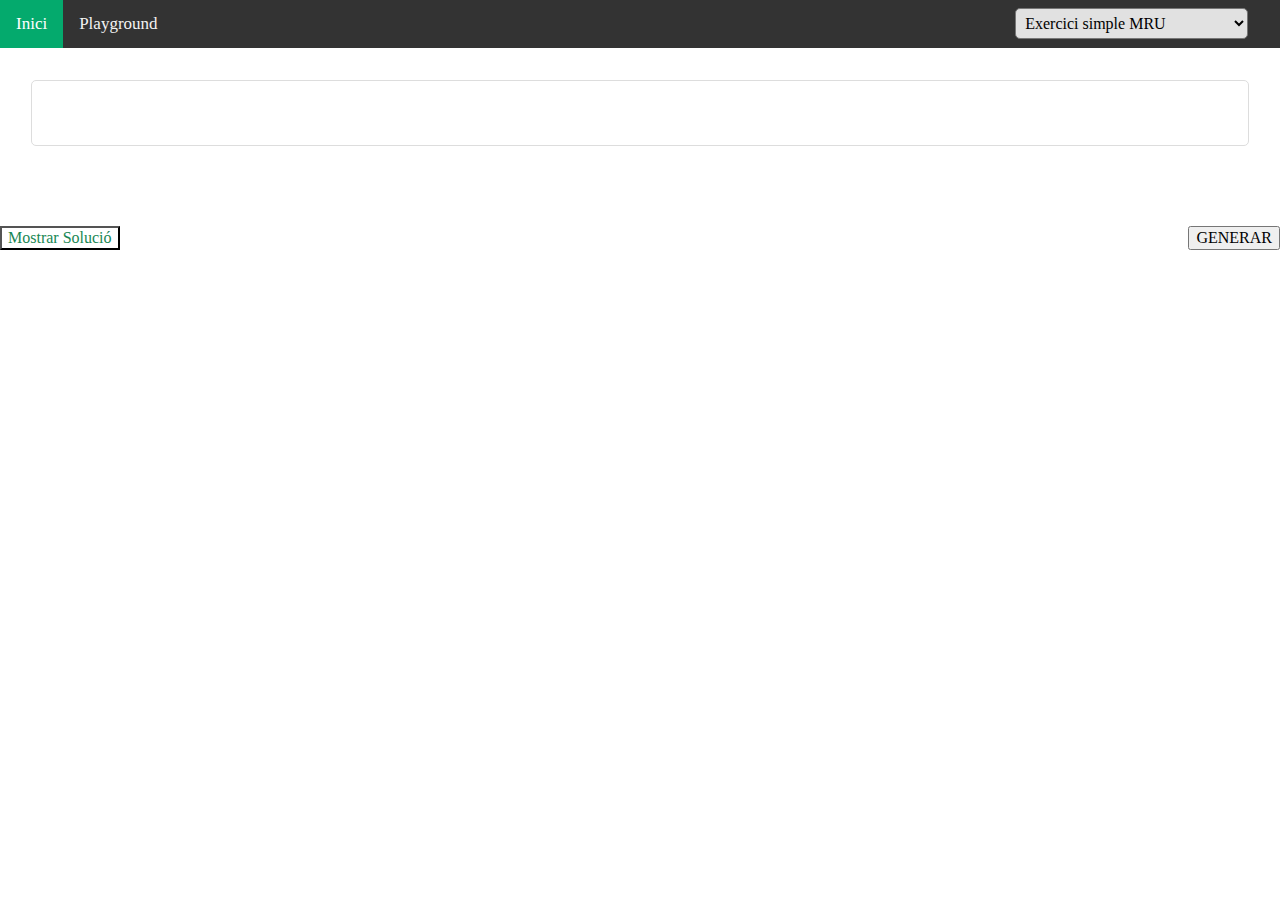
==== EXERCICIS/Cinematica/MRU.html @ 6c6ba86b "Dinàmica Acabada" ====
<!DOCTYPE html>
<html lang="en">
  <head>
    <meta charset="UTF-8" />
    <meta http-equiv="X-UA-Compatible" content="IE=edge" />
    <meta name="viewport" content="width=device-width, initial-scale=1.0" />

    <link rel="stylesheet" href="../../css/normalize.css" />
    

    <link
      href="https://cdn.jsdelivr.net/npm/bootstrap@5.0.2/dist/css/bootstrap.min.css"
      rel="stylesheet"
      integrity="sha384-EVSTQN3/azprG1Anm3QDgpJLIm9Nao0Yz1ztcQTwFspd3yD65VohhpuuCOmLASjC"
      crossorigin="anonymous"
    />
    <link rel="stylesheet" href="../../css/main.css" />

    <title>Exercicis MRUA</title>
  </head>
  <body>
    <div class="topnav">
      <div>
        <a class="active" href="../../index.html">Inici</a>
        <a href="../../playground.html">Playground</a>
      </div>
      <select class="select" name="select"></select>

      <!--
        <div class="dropdown">
        <button class="btn btn-secondary dropdown-toggle" type="button" id="dropdownMenuButton1" data-bs-toggle="dropdown" aria-expanded="false">
          Tipus d'Exercicis
        </button>
        <ul class="dropdown-menu" aria-labelledby="dropdownMenuButton1">

        </ul>
      </div>
      -->
    </div>
    <div class="main-container container-fluid">
      <div class="exercise">
        <h1 class="title"></h1>
        <hr>
        <p class="enunciat"></p>
        <p class="solution"></p>
      </div>
    </div>
    <div class="container botons">
      <button class="showSol btn btn-outline-success btn-lg">Mostrar Solució</button>
      <button id="generar" class="btn btn-success btn-lg">GENERAR</button>
    </div>
    <script
      src="https://cdn.jsdelivr.net/npm/bootstrap@5.0.2/dist/js/bootstrap.bundle.min.js"
      integrity="sha384-MrcW6ZMFYlzcLA8Nl+NtUVF0sA7MsXsP1UyJoMp4YLEuNSfAP+JcXn/tWtIaxVXM"
      crossorigin="anonymous"
    ></script>
    <script
      src="https://code.jquery.com/jquery-3.6.0.slim.js"
      integrity="sha256-HwWONEZrpuoh951cQD1ov2HUK5zA5DwJ1DNUXaM6FsY="
      crossorigin="anonymous"
    ></script>
    <script src="./MRU.js"></script>
  </body>
</html>
---- css/main.css ----
@import url('https://fonts.googleapis.com/css2?family=Lato&family=Roboto:wght@300;400&display=swap');

body{
    height: 95vh;
}
.accordion-body{
  display: flex;
  justify-content: space-around;
  align-items: center;
  flex-wrap: wrap;
}
.tarjeta{
  height: 3rem;
  min-width: 3rem;
  flex-grow: .2;
  margin: 1rem;
  border: 1px solid #0c62e455;
  background: #e7f1ff;
  border-radius: 5px;
  padding: 2rem;
  text-decoration: none;

  display: flex;
  justify-content: center;
  align-items: center;
}
.main-container{
    display:flex;
    justify-content: space-around;
    align-items: center;
    border: 1px solid #ddd;
    border-radius: 5px;
    margin: 1rem auto;
    width: 90%;
    padding: 2rem;
}
.select{
  display: flex;
  justify-content: space-around;
  align-items: center;
  flex-direction: column;
}
.select option{
  font-family: 'Roboto', sans-serif;
  margin: 5rem;
}
hr {
  margin-top: 1rem;
  margin-bottom: 2rem;
  border: 0;
  border-top: 1px solid rgba(0, 0, 0, 0.1);
}
.title{
  font-family: 'Roboto', sans-serif;
  margin: .5rem 0;
  text-align: center;
  font-size: 3vw;
}
.enunciat{
  font-size: 2vw;
}
@media (min-width: 800px) {
  .enunciat{
    font-size: 1rem;
  }
}
.enunciat,.solution{
  font-family: 'Lato', sans-serif;
}
.solution{
  color: #2b6904;
}
.topnav {
    background-color: #333;
    overflow: hidden;
    margin-bottom: 2rem;
    display: flex;
    justify-content: space-between;
    align-items: center;
    padding-right: 2rem;
  }
  
  /* Style the links inside the navigation bar */
  .topnav a {
    float: left;
    color: #f2f2f2;
    text-align: center;
    padding: 14px 16px;
    text-decoration: none;
    font-size: 17px;
  }
  
  /* Change the color of links on hover */
  .topnav a:hover {
    background-color: #ddd;
    color: black;
  }
  
  /* Add a color to the active/current link */
  .topnav a.active {
    background-color: #04AA6D;
    color: white;
  }

  .container{
      display: flex;
      justify-content: center;
      flex-direction: column;
      align-items: center;
  }
  .navexer{
      width: 100%;
      display: flex;
      justify-content: space-around;
      align-items: center;
  }
  .navexer div{
    border: 1px solid black;
    padding: 3rem;
  }
  .botons{
    margin-top: 5rem;
    display: flex;
    justify-content: space-between;
    align-items: center;
    align-content: center;
    flex-direction: row;
  }

  
  .select-menu {
    max-width: 330px;
    width: 9rem;
    margin: .2rem;
  }
  .showSol{
    background-color: #fff;
    color: #198754;
    transition: .5s all;
  }
  .select-menu .select-btn {
    display: flex;
    height: 2rem;
    background: #fff;
    padding: 20px;
    font-size: 18px;
    font-weight: 400;
    border-radius: 8px;
    align-items: center;
    cursor: pointer;
    justify-content: space-between;
    box-shadow: 0 0 5px rgba(0, 0, 0, 0.1);
  }
  .select-btn i {
    font-size: 25px;
    transition: 0.3s;
  }
  .select-menu.active .select-btn i {
    transform: rotate(-180deg);
  }
  .select-menu .options {
    z-index: 99;
    position: absolute;
    padding: 10px;
    margin-top: 10px;
    border-radius: 8px;
    background: #fff;
    box-shadow: 0 0 10px rgba(0, 0, 0, 0.1);
    display: none;
    margin-right: 2rem;
  }
  .select-menu.active .options {
    display: block;
  }
  .options .option {
    display: flex;
    height: 55px;
    cursor: pointer;
    padding: 0 16px;
    border-radius: 8px;
    align-items: center;
    background: #fff;
  }
  .options .option:hover {
    background: #f2f2f2;
  }
  .option i {
    font-size: 25px;
    margin-right: 12px;
  }
  .option .option-text {
    font-size: .8rem;
    color: #333;
  }
  
  .sBtn-text{
    font-size: 1rem;
    margin: 0 auto;
  }

  .select{
    padding: .3rem;
    border-radius: 5px;
    background: #e1e1e1;
  }
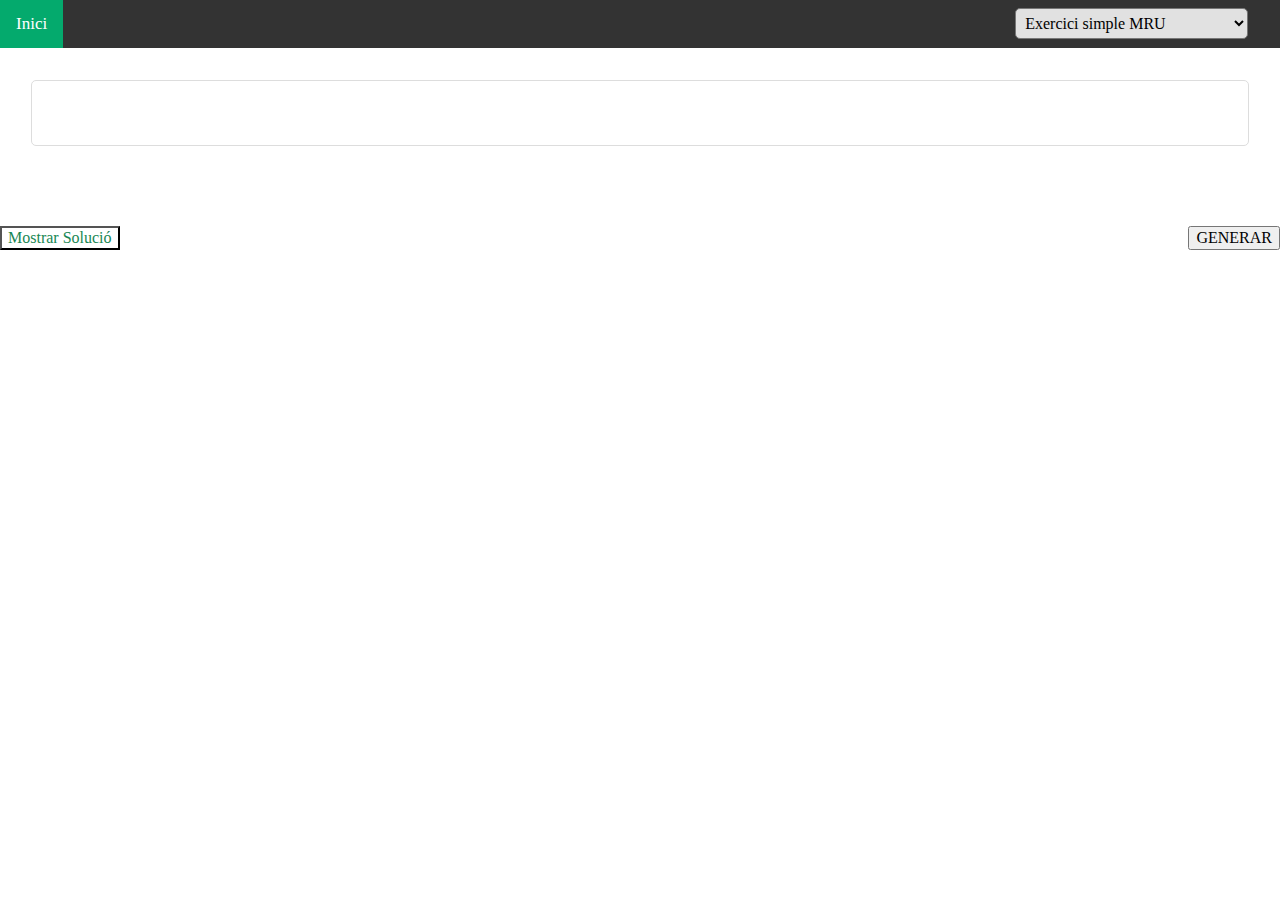
==== commit 80b565ca: "Dinàmica Acabat Vol.35" ====
--- a/EXERCICIS/Cinematica/MRU.html
+++ b/EXERCICIS/Cinematica/MRU.html
@@ -22,7 +22,7 @@
     <div class="topnav">
       <div>
         <a class="active" href="../../index.html">Inici</a>
-        <a href="../../playground.html">Playground</a>
+       <!--  <a href="../../playground.html">Playground</a> -->
       </div>
       <select class="select" name="select"></select>
 
